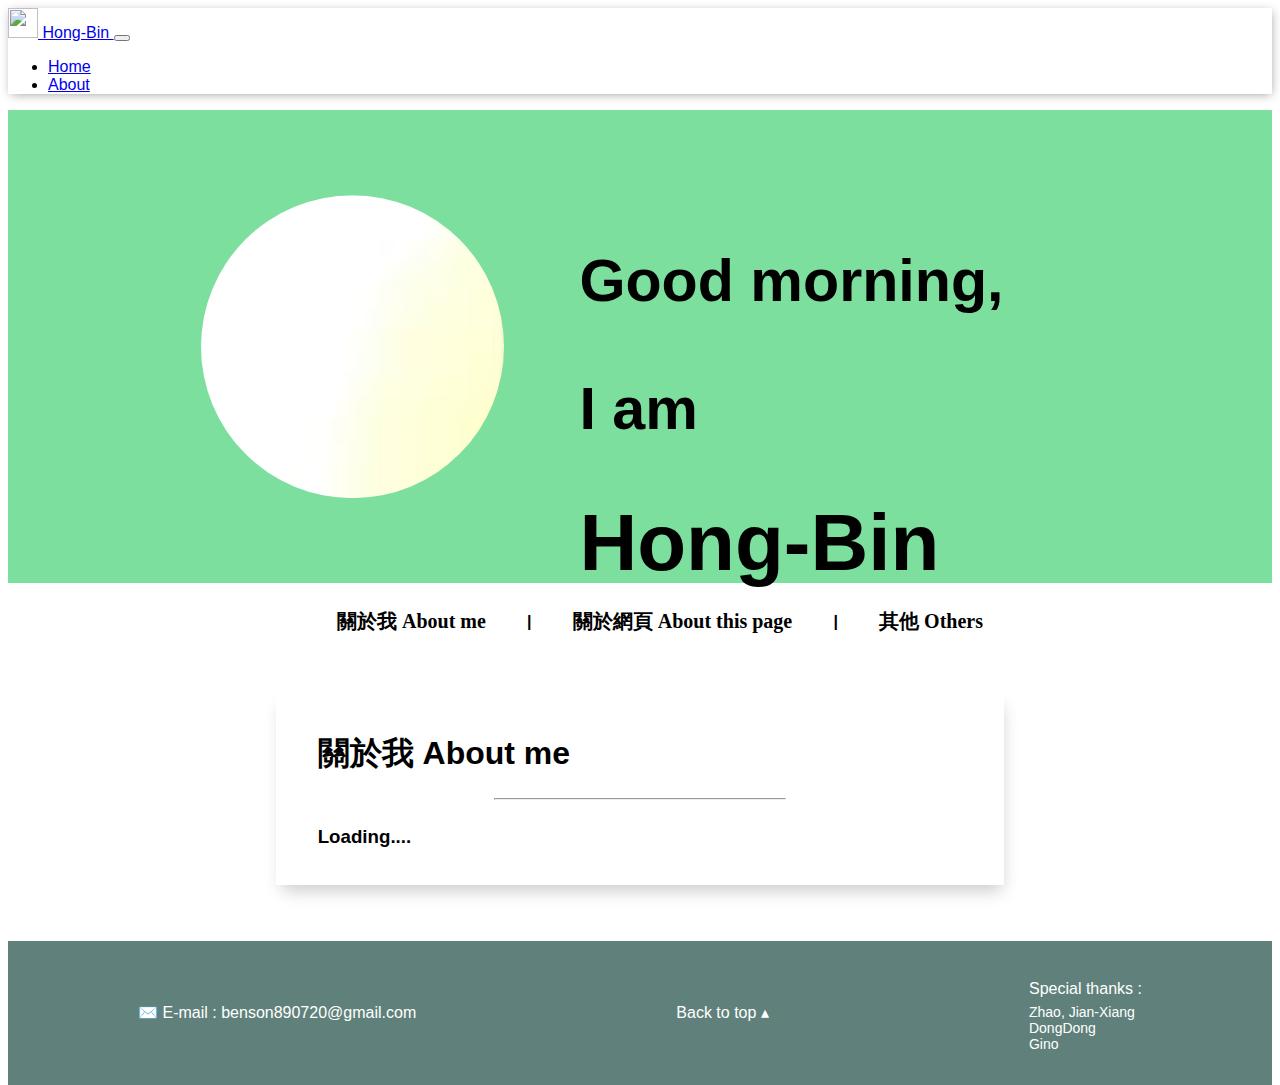
==== index.html @ 7793715a "add brief intro card" ====
<!DOCTYPE html>
<html lang="zh">

  <head>
      <meta charset="utf-8">
      <meta name="viewport" content="width=device-width, initial-scale=1">
    
      <title>Hong-Bin's website</title>
      <link href="./assets/favicon.ico" rel="shortcut icon"/>

      <link href="https://cdn.jsdelivr.net/npm/bootstrap@5.2.0/dist/css/bootstrap.min.css" rel="stylesheet" integrity="sha384-gH2yIJqKdNHPEq0n4Mqa/HGKIhSkIHeL5AyhkYV8i59U5AR6csBvApHHNl/vI1Bx" crossorigin="anonymous">
      
      <link rel="stylesheet" type="text/css" href="./css/index.css">
      <link rel="stylesheet" type="text/css" href="./css/index_phone.css">

  </head>



  <body id="body-top">

    
    <div>   <!-- [Bootstrap Navbar]  Src: https://getbootstrap.com/docs/5.2/components/navbar/  -->

      <nav class="navbar navbar-expand-lg bg-light" style="box-shadow: 1px 2px 10px -2px #9c9c9c;">
        <div class="container-fluid">
  
          <a class="navbar-brand" href="./index.html">
            <img src="./assets/favicon.ico" width="30" height="30" class="d-inline-block align-top">
            Hong-Bin
          </a>
  
          <button class="navbar-toggler" type="button" data-bs-toggle="collapse" data-bs-target="#navbarSupportedContent" aria-controls="navbarSupportedContent" aria-expanded="false" aria-label="Toggle navigation">
            <span class="navbar-toggler-icon"></span>
          </button>
  
          <div class="collapse navbar-collapse" id="navbarSupportedContent">
            <ul class="navbar-nav me-auto mb-2 mb-lg-0">
  
              <li class="nav-item">
                <a class="nav-link active" aria-current="page" href="./index.html">Home</a>
              </li>
  

  
              <li class="nav-item">
                <a class="nav-link active" href="./templates/about.html"> About </a>
              </li>
  
              <!--
                          
                <li class="nav-item">
                  <a class="nav-link active" href="https://github.com/HongBin2112"> Github </a>
                </li>

                <li class="nav-item dropdown">
                  <a class="nav-link dropdown-toggle" href="#" role="button" data-bs-toggle="dropdown" aria-expanded="false">
                    More Info
                  </a>
                  <ul class="dropdown-menu">
                    <li><a class="dropdown-item" href="#">Action</a></li>
                    <li><a class="dropdown-item" href="#">Another action</a></li>
                    <li><hr class="dropdown-divider"></li>
                    <li><a class="dropdown-item" href="#">Something else here</a></li>
                  </ul>
                </li>
                <li class="nav-item">
                  <a class="nav-link disabled">Disabled</a>
                </li>
              -->
  
            </ul>
  
            <!--
            <form class="d-flex" role="search">
              <input class="form-control me-2" type="search" placeholder="Search" aria-label="Search">
              <button class="btn btn-outline-success" type="submit">Search</button>
            </form>
            -->
  
          </div>
  
        </div>
      </nav>
    </div>



    <div id="title-banner">
      <div id="title-banner-content">

        <img src="./assets/myicon.jpeg" class="img-fluid" alt="title banner image.">

        <div id="title-banner-text">
          <h2><p class="greetings"> Hello, </p>I am </h2>
          <h1>Hong-Bin </h1>
        </div>

      </div>
    </div>


    <div class="content-options-box">
      <ul id="content-options-list" class="list-group list-group-light">

        <li class="list-group-item px-3 border-0" aria-current="true"> 
          <button type="button" id="btn-about-me" onclick="content_options_onclick()">
            關於我 About me
          </button>
        </li>

        <li class="only-on-screen-larger-500px">|</li>

        <li class="list-group-item px-3 border-0"> 
          <button type="button" id="btn-about-this-page" onclick="content_options_onclick()">
            關於網頁 About this page
          </button>
        </li>
        
        <li class="only-on-screen-larger-500px">|</li>

        <li class="list-group-item border-0"> 
          <button type="button" id="btn-others" onclick="content_options_onclick()">
            其他 Others
          </button>
        </li>

      </ul>
    </div>




    <div class="content-box">

      <div id="about-me" class="content-card-box">

        <h1> 關於我 About me </h1>
        <hr>
        
        <div class="content-card-content-box">

          <div id="about-me-text">     
            <h3>Loading....</h3>
          </div>

          <div id="about-me-img">
            
          </div>

        </div>

      </div>


      <div id="about-this-page" class="content-card-box">
        <h1> 關於網頁  About this page</h1>
        <hr>

        <div class="content-card-content-box">
          <div id="about-this-page-text">
            <h3>Loading....</h3>
          </div>

        </div>


      </div>


      <div id="others" class="content-card-box">
        <h1> 其他 Others</h1>
        <hr>

        <div class="content-card-content-box">
          <div id="others-text">
            <h3>Loading....</h3>

            <div class="brief-intro-card-box">

              <img id="python-logo" src="./assets/python-logo-only.png" class="brief-intro-card-img" alt="python logo.">
              
              <div class="brief-intro-card-text">
                <h3>1.Python </h3>
                <p>除了在學校的實作專題、IC LAB等課程，因學習『機器學習』以及『數位訊號處理』相關的內容有使用。</p>
                <p>更多的是於課外時間自學的各種相關應用。</p>
                <p>因此在一定程度上相當熟悉python，懂得尋找相關套件(Package)以自我學習來解決實作上遇到的問題。</p>
                <br>
                <p>關於我自學Python的各種相關應用，可以到下方「實作筆記」處來閱讀。</p>
                <br>
              </div>
            </div>




            <div class="brief-intro-card-box">
              
              
              <div class="brief-intro-card-text">
                <h3>2. IC</h3>
                <p>除了在學校的實作專題、IC LAB等課程，因學習『機器學習』以及『數位訊號處理』相關的內容有使用。</p>
                <p>更多的是於課外時間自學的各種相關應用。</p>
                <p>因此在一定程度上相當熟悉python，懂得尋找相關套件(Package)以自我學習來解決實作上遇到的問題。</p>
                <br>
                <p>關於我自學Python的各種相關應用，可以到下方「實作筆記」處來閱讀。</p>
                <br>
              </div>
              <img id="IC" src="./assets/layout_5to32.png" class="brief-intro-card-img" alt="python logo.">

            </div>








          </div>
        </div>

      </div>


    </div>


    <div id="footer" class="footer-box">
      <div id="footer-email" class="footer-content-box">
        <p>
          <!-- 
            <img id="footer-email-icon" src="./assets/email_icon.png" class="img-fluid" alt="footer content email icon.">
          -->
          ✉️ E-mail : benson890720@gmail.com
        </p>
      </div>

      <div class="footer-content-box">
        <a href="#body-top">
          <p> Back to top ▴</p>
        </a>
      </div>

      
      <div id="special-thanks" class="footer-content-box">
        <div class="only-on-screen-larger-500px">
          <p style="font-size: 16px; margin: 6px 0;">Special thanks :</p>
          
          <p>Zhao, Jian-Xiang</p>
          <p><a href="https://github.com/DongDong-Zoez">DongDong</a></p>
          <p>Gino</p>
          
        </div>
      </div>

      
    </div>

  </body>


    
  <script src="https://cdn.jsdelivr.net/npm/bootstrap@5.2.0/dist/js/bootstrap.bundle.min.js" integrity="sha384-A3rJD856KowSb7dwlZdYEkO39Gagi7vIsF0jrRAoQmDKKtQBHUuLZ9AsSv4jD4Xa" crossorigin="anonymous"></script>
    
  <script src="./js/index.js"> </script>
  <script src="./js/index_onclick.js"> </script>

</html>
---- css/index.css ----
/*
Reference : 
[1] : "css3 transition animation on load? " ; https://stackoverflow.com/questions/6805482/css3-transition-animation-on-load
[2] : "【分享】CSS-底線畫起來!底線動起來+尾聲 " ; https://ithelp.ithome.com.tw/articles/10279532 

*/




/* global */
@import url(https://fonts.googleapis.com/earlyaccess/cwtexyen.css);

html, body {
    height: 100%;
}

body{
    /*'cwTeXYen' 圓體字體*/
    font-family: 'Noto Sans TC',sans-serif !important;
}


@keyframes slide_left_to_right {
    0% {
      transform: translateX(-5%);
      opacity: 0;
    }
    100% {
      transform: translateX(0);
      opacity: 1;
    }
}

@media screen and (max-width: 500px){
    .only-on-screen-larger-500px{
        display: none;
    }
}



/* ID */

#about-me{
    visibility:visible;
    display: block;
}


#about-this-page{
    visibility:hidden;
    display: none;
}

#others{
    visibility:hidden;
    display: none;
}


/* ID -> title */
#title-banner{
    width: 100%;
    height: 52.5%;
    
    background-color:#7cdf9e;
}


#title-banner-content{
    display: flex;
    justify-content: center;
    align-items: center;
    flex-direction: row;

    padding: 0.5% 0%;
    margin: auto;

    height: 67.5%;

    /* align center (without using flex)*/
    position: relative;
    top:50%;
    left: 50%;
    transform: translate(-50%, -50%);
}

#title-banner-content img{
    height:95%;
    border-radius: 100%;
}

#title-banner-text{
    margin: auto 6%;
    font-family: sans-serif;

    /* Ref:[1] */
    animation-duration: 1s;                 /* the duration of the animation */
    animation-timing-function: ease-out;    /* how the animation will behave */
    animation-delay: 0s;                    /* how long to delay the animation from starting */
    animation-iteration-count: 1;           /* how many times the animation will play */
    animation-name: slide_left_to_right;    /* the name of the animation we defined above */
    
}
#title-banner-text h1{
    font-size: 500%;
    font-weight: bold;
}
#title-banner-text h2{
    font-size: 370%;
}










/* CLASS */
.my-icon{
    height:16px;
}



.content-box{
    display: flex;
    justify-content: center;
    flex-direction: column;

    margin:0.5% 20% 2% 20%;
}




.content-options-box{
    margin:24px 2%;

    display: flex;
    justify-content: center;
    align-items:center;
    flex-direction: row;
    
}

/* becareful! below 2 setting are ID setting, and only implement when screen>500px. */
@media screen and (min-width: 500px){
    #content-options-list{
        width: 100%;
        margin: 0%;
    
        display:flex;
        justify-content: center;
        align-items: center;
        flex-direction: row;
    }
    
    #content-options-list li{
        list-style-type:none;
        margin:0% 1.5%;
    
        font-weight: bold;
    }
}


.content-options-box button{
    outline:none;
    background-color: transparent;
    border: none;

    font-family:"cwTeXYen";
    font-size:1.25em;
    font-weight: bold;

    transition : 0.25s ease-in;
}

.content-options-box button::after{
    content:" ";
    display:block; 
    width: 0%;
    height: 2px;
    background-color: #000;
    transition: .3s;
  }

.content-options-box button:hover{
    opacity : 1;
    transform : scale(1.05);
}

.content-options-box button:hover::after{
    width:100%;
}







.content-card-box{
    margin:4% 2%;
    padding: 2.5% 5.5%;

    box-shadow:2px 10px 16px -4px rgba(0,0,0,0.2);
    transition:0.4s;
    /*text-align: center;*/
}

.content-card-box h1{
    /*font-size:1.2em;*/
    font-weight: bold;
}


.content-card-box hr{
    width: 45%;
    margin-top: 18px;
    margin-bottom: 26px;
}

.content-card-content-box p{
    font-size:1.2em;
    margin-bottom: 6px;
}

.content-card-content-box br{
    margin: 8px 0;
}






.brief-intro-card-box{
    padding: 1% 0;
    width: 100%;

    display:flex;
    justify-content: center;
    align-items: center;
    flex-direction: row; 
}

.brief-intro-card-img{
    width: 22.5%;
    max-height: 330px;
    margin: 0 auto 0 2%;

}

.brief-intro-card-text{
    width: 65%;
    margin: 0 0 0 2%;
}



/* footer */ 
.footer-box{
    width: 100%;
    height: 16%;
    background-color: #0b3e34a6;
    color: #FFFFFF;

    display: flex;
    flex-direction: row;
    justify-content: space-around;
}

.footer-box p{
    margin: 0;
}
.footer-box a{
    all: unset;
    cursor: pointer;
}

.footer-content-box{
    margin: 2.8% 2.5%;
    /*margin-bottom: 3.5%;*/
    width: auto;
    
    display: flex;
    flex-direction: column;
    justify-content: center;
    align-items: center;
}

#footer-email-icon{
    margin-right: 4px;
    height:30px;
}

#special-thanks p{
    font-size: 14px;
}
---- css/index_phone.css ----
@keyframes slide_top_to_bottom {
    0% {
      transform: translateY(-2.5%);
      opacity: 0;
    }
    100% {
      transform: translateY(0);
      opacity: 1;
    }
}

/* css when window width<815px */
@media screen and (max-width: 815px){
    #title-banner-icon{
        height: 80%;
        margin-bottom: 3% ;
        margin-left: 1%;
        border-radius: 100%;
    }

    #title-banner-text h1{
        font-size: 390%;
        font-weight: bold;
    }

    #title-banner-text h2{
        font-size: 290%;
    } 

}



/* css when window width<500 */
@media screen and (max-width: 500px){

    #title-banner{
        width: 100%;
        height: 60%;
        
        background-color:#7cdf9e;
    }
    
    #title-banner-content{
        display: flex;
        justify-content: center;
        align-items: center;
        flex-direction: column;
    
        padding: 0.5% 0%;
        margin-bottom: 3%;
    
        height: 88%;
    
    }

    #title-banner-content img{
        margin-bottom: 3% ;
        border-radius: 100%;
    }

    #title-banner-text{
        margin: 5% 1%;
        font-family: sans-serif;
    
        animation-name: slide_top_to_bottom;
    }
    
    #title-banner-text h1{
        font-size: 370%;
        font-weight: bold;
    }
    #title-banner-text h2{
        font-size: 290%;
    }





    /* CLASS */

    .content-box{ 
        margin:0.5% 8% 2% 8%;
    }

    .content-card-box{
        margin:4% 2%;
        padding: 3% 8%;
    
        box-shadow:2px 10px 16px -4px rgba(0,0,0,0.2);
        transition:0.3s;
    }


    .content-options-box{
        margin:24px 8px;
    }







    .brief-intro-card-box{
        padding: 1% 0;
        width: 100%;
    
        display:flex;
        justify-content: center;
        align-items: center;
        text-align: center;
        flex-direction: column; 
    }

    .brief-intro-card-img{
        width: auto;
        max-height: 330px;
        margin: 2% auto;
    }

    .brief-intro-card-text{
        width: auto;
        margin:auto;
    }





    /* footer */ 
    .footer-box{
        width: 100%;
        height: auto;

        display: flex;
        flex-direction: column;
        justify-content: center;
        align-items: center;
        text-align: center;
    }

    .footer-content-box{
        margin: 3% 2.5%;
        width: 45%;
    }    

    #special-thanks{
        display: flex;
        flex-direction: column;
        justify-content: center;
    }


}



/* css when window height<700 (Rotate) */
@media screen and (max-height: 700px){
    #title-banner{
        width: 100%;
        height: 100%;
        padding: 0.8% 0.5%;
    }
}
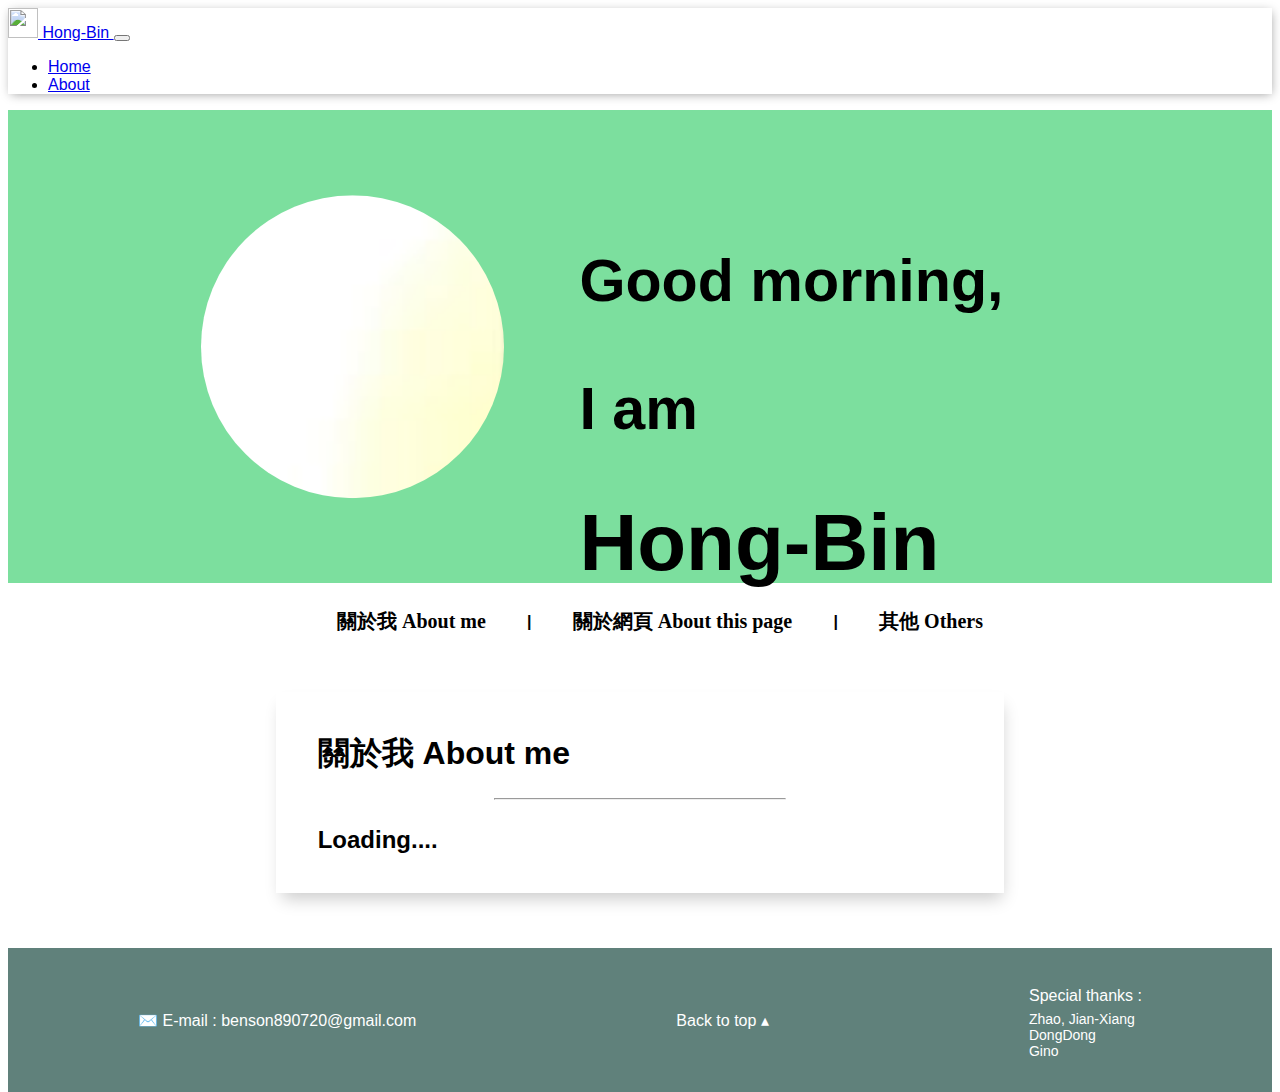
==== commit 1fb6fe55: "add brief intro card" ====
--- a/index.html
+++ b/index.html
@@ -141,11 +141,7 @@
         <div class="content-card-content-box">
 
           <div id="about-me-text">     
-            <h3>Loading....</h3>
-          </div>
-
-          <div id="about-me-img">
-            
+            <h2>Loading....</h2>
           </div>
 
         </div>
@@ -159,7 +155,7 @@
 
         <div class="content-card-content-box">
           <div id="about-this-page-text">
-            <h3>Loading....</h3>
+            <h2>Loading....</h2>
           </div>
 
         </div>
@@ -174,14 +170,14 @@
 
         <div class="content-card-content-box">
           <div id="others-text">
-            <h3>Loading....</h3>
-
+            <h2>Loading....</h2>
+            <br>
+
+            
             <div class="brief-intro-card-box">
-
-              <img id="python-logo" src="./assets/python-logo-only.png" class="brief-intro-card-img" alt="python logo.">
               
               <div class="brief-intro-card-text">
-                <h3>1.Python </h3>
+                <h3>1.Python</h3>
                 <p>除了在學校的實作專題、IC LAB等課程，因學習『機器學習』以及『數位訊號處理』相關的內容有使用。</p>
                 <p>更多的是於課外時間自學的各種相關應用。</p>
                 <p>因此在一定程度上相當熟悉python，懂得尋找相關套件(Package)以自我學習來解決實作上遇到的問題。</p>
@@ -189,6 +185,9 @@
                 <p>關於我自學Python的各種相關應用，可以到下方「實作筆記」處來閱讀。</p>
                 <br>
               </div>
+
+              <img id="python-logo" src="./assets/python-logo-only.png" class="brief-intro-card-img" alt="python logo.">
+
             </div>
 
 
--- a/css/index.css
+++ b/css/index.css
@@ -228,6 +228,12 @@
     margin-bottom: 26px;
 }
 
+.content-card-content-box h3{
+    font-size:1.6em;
+    text-align: center;
+    margin-bottom: 12px;
+}
+
 .content-card-content-box p{
     font-size:1.2em;
     margin-bottom: 6px;
@@ -255,13 +261,13 @@
 .brief-intro-card-img{
     width: 22.5%;
     max-height: 330px;
-    margin: 0 auto 0 2%;
+    margin: 2% 2.5% 0 2.5%;
 
 }
 
 .brief-intro-card-text{
     width: 65%;
-    margin: 0 0 0 2%;
+    margin: 0 2% 0 2%;
 }
 
 
--- a/css/index_phone.css
+++ b/css/index_phone.css
@@ -30,6 +30,28 @@
     #title-banner-text h2{
         font-size: 290%;
     } 
+
+    .brief-intro-card-box{
+        padding: 1% 0;
+        width: 100%;
+    
+        display:flex;
+        justify-content: center;
+        align-items: center;
+        text-align: center;
+        flex-direction: column-reverse; 
+    }
+
+    .brief-intro-card-img{
+        width: auto;
+        max-height: 300px;
+        margin: 2% auto;
+    }
+
+    .brief-intro-card-text{
+        width: auto;
+        margin:auto;
+    }
 
 }
 
@@ -106,7 +128,6 @@
 
 
 
-
     .brief-intro-card-box{
         padding: 1% 0;
         width: 100%;
@@ -115,7 +136,7 @@
         justify-content: center;
         align-items: center;
         text-align: center;
-        flex-direction: column; 
+        flex-direction: column-reverse; 
     }
 
     .brief-intro-card-img{
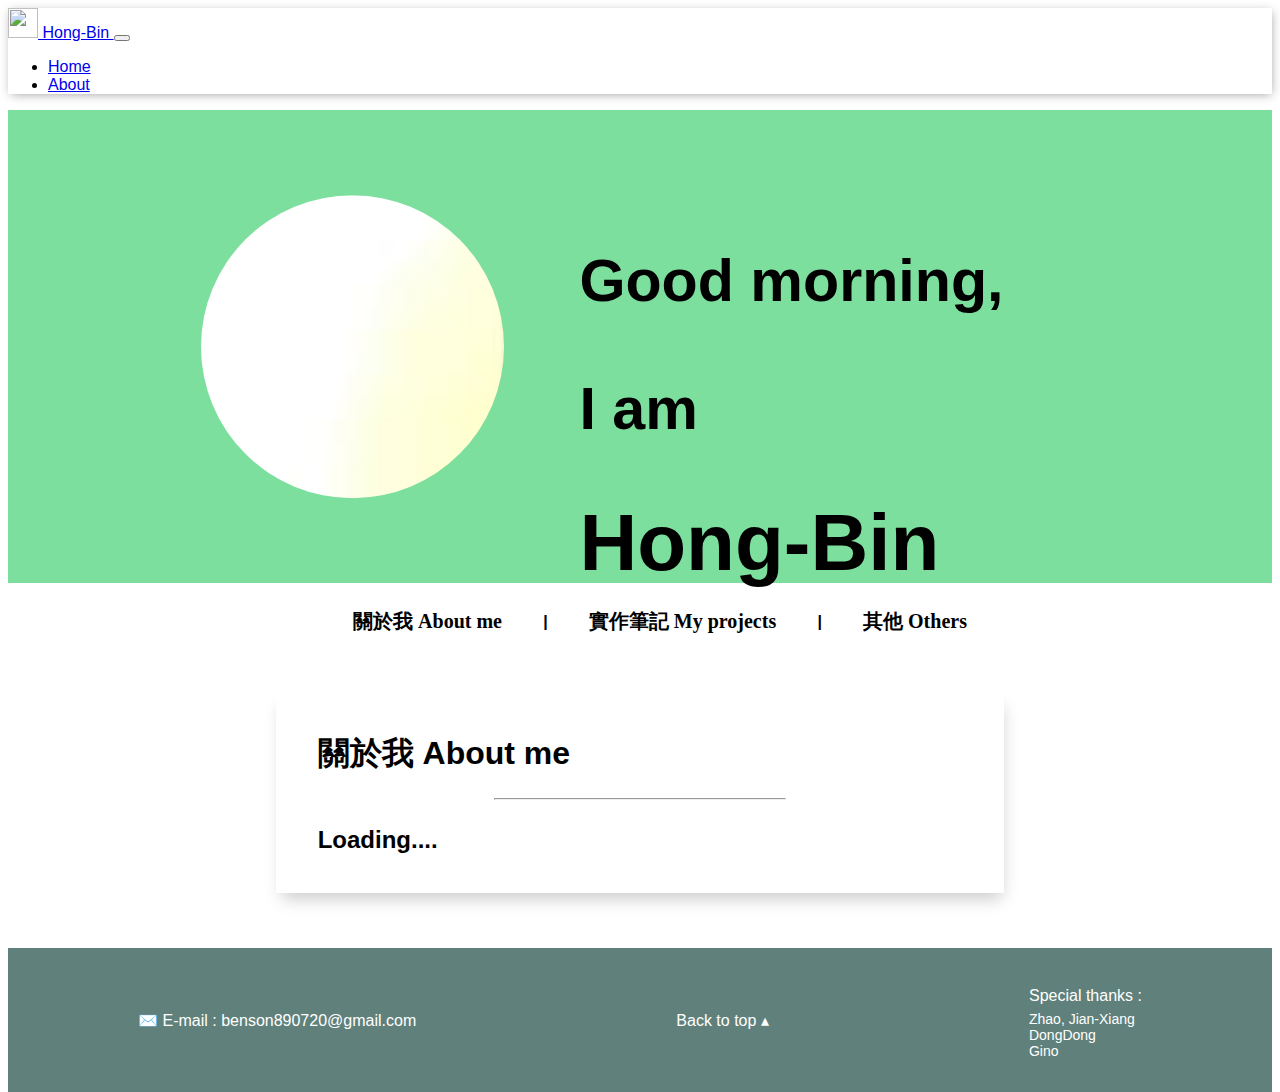
==== commit 2f844fd8: "add some js using vue" ====
--- a/index.html
+++ b/index.html
@@ -41,43 +41,11 @@
                 <a class="nav-link active" aria-current="page" href="./index.html">Home</a>
               </li>
   
-
-  
               <li class="nav-item">
                 <a class="nav-link active" href="./templates/about.html"> About </a>
               </li>
   
-              <!--
-                          
-                <li class="nav-item">
-                  <a class="nav-link active" href="https://github.com/HongBin2112"> Github </a>
-                </li>
-
-                <li class="nav-item dropdown">
-                  <a class="nav-link dropdown-toggle" href="#" role="button" data-bs-toggle="dropdown" aria-expanded="false">
-                    More Info
-                  </a>
-                  <ul class="dropdown-menu">
-                    <li><a class="dropdown-item" href="#">Action</a></li>
-                    <li><a class="dropdown-item" href="#">Another action</a></li>
-                    <li><hr class="dropdown-divider"></li>
-                    <li><a class="dropdown-item" href="#">Something else here</a></li>
-                  </ul>
-                </li>
-                <li class="nav-item">
-                  <a class="nav-link disabled">Disabled</a>
-                </li>
-              -->
-  
             </ul>
-  
-            <!--
-            <form class="d-flex" role="search">
-              <input class="form-control me-2" type="search" placeholder="Search" aria-label="Search">
-              <button class="btn btn-outline-success" type="submit">Search</button>
-            </form>
-            -->
-  
           </div>
   
         </div>
@@ -112,8 +80,8 @@
         <li class="only-on-screen-larger-500px">|</li>
 
         <li class="list-group-item px-3 border-0"> 
-          <button type="button" id="btn-about-this-page" onclick="content_options_onclick()">
-            關於網頁 About this page
+          <button type="button" id="btn-my-projects" onclick="content_options_onclick()">
+            實作筆記 My projects
           </button>
         </li>
         
@@ -163,6 +131,20 @@
 
       </div>
 
+      <div id="my-projects" class="content-card-box">
+        <h1> 實作筆記 My projects </h1>
+        <hr> 
+
+        <div class="content-card-content-box">
+
+          <div id="my-projects-text">     
+            <h2>Loading....</h2>
+          </div>
+
+        </div>
+
+      </div>
+
 
       <div id="others" class="content-card-box">
         <h1> 其他 Others</h1>
@@ -170,7 +152,7 @@
 
         <div class="content-card-content-box">
           <div id="others-text">
-            <h2>Loading....</h2>
+            <h4> My E-mail : benson890720@gmail.com</h4>
             <br>
 
             
--- a/css/index.css
+++ b/css/index.css
@@ -55,10 +55,16 @@
     display: none;
 }
 
+#my-projects{
+    visibility:hidden;
+    display: none; 
+}
+
 #others{
     visibility:hidden;
     display: none;
 }
+
 
 
 /* ID -> title */
--- a/css/index_phone.css
+++ b/css/index_phone.css
@@ -142,6 +142,7 @@
     .brief-intro-card-img{
         width: auto;
         max-height: 330px;
+        max-width: 100%;
         margin: 2% auto;
     }
 
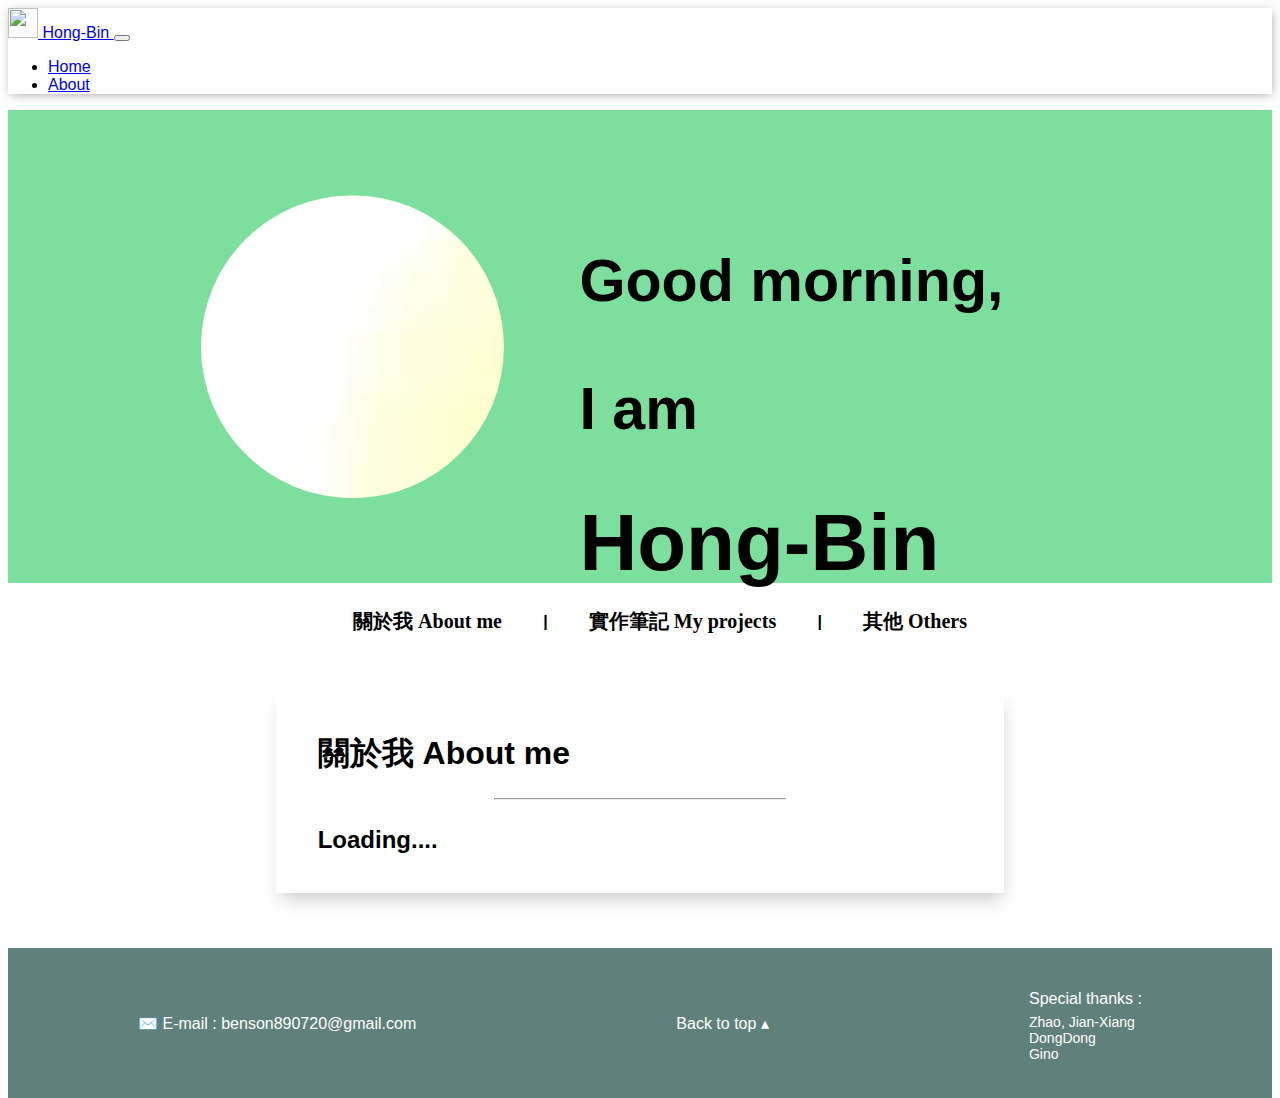
==== commit c4f17677: "a little modify" ====
--- a/index.html
+++ b/index.html
@@ -117,33 +117,31 @@
       </div>
 
 
-      <div id="about-this-page" class="content-card-box">
-        <h1> 關於網頁  About this page</h1>
-        <hr>
-
-        <div class="content-card-content-box">
-          <div id="about-this-page-text">
-            <h2>Loading....</h2>
-          </div>
-
-        </div>
-
-
-      </div>
 
       <div id="my-projects" class="content-card-box">
+
         <h1> 實作筆記 My projects </h1>
         <hr> 
-
-        <div class="content-card-content-box">
-
-          <div id="my-projects-text">     
-            <h2>Loading....</h2>
-          </div>
-
-        </div>
-
-      </div>
+        <br>
+        <div id="my-projects-content">     
+          <div v-for="prop in cards">
+            <br>
+            <card-template 
+              v-bind:title="prop.title"
+              v-bind:content="prop.content"
+              v-bind:image-path="prop.imagePath"
+              v-bind:image-alt="prop.imageAlt"
+              v-bind:card-box-class="prop.cardBoxClass"
+            >
+            </card-template>
+            <br>
+            <hr class="split-hr">
+          </div>
+        </div>
+
+      </div>
+
+
 
 
       <div id="others" class="content-card-box">
@@ -152,50 +150,9 @@
 
         <div class="content-card-content-box">
           <div id="others-text">
-            <h4> My E-mail : benson890720@gmail.com</h4>
             <br>
-
-            
-            <div class="brief-intro-card-box">
-              
-              <div class="brief-intro-card-text">
-                <h3>1.Python</h3>
-                <p>除了在學校的實作專題、IC LAB等課程，因學習『機器學習』以及『數位訊號處理』相關的內容有使用。</p>
-                <p>更多的是於課外時間自學的各種相關應用。</p>
-                <p>因此在一定程度上相當熟悉python，懂得尋找相關套件(Package)以自我學習來解決實作上遇到的問題。</p>
-                <br>
-                <p>關於我自學Python的各種相關應用，可以到下方「實作筆記」處來閱讀。</p>
-                <br>
-              </div>
-
-              <img id="python-logo" src="./assets/python-logo-only.png" class="brief-intro-card-img" alt="python logo.">
-
-            </div>
-
-
-
-
-            <div class="brief-intro-card-box">
-              
-              
-              <div class="brief-intro-card-text">
-                <h3>2. IC</h3>
-                <p>除了在學校的實作專題、IC LAB等課程，因學習『機器學習』以及『數位訊號處理』相關的內容有使用。</p>
-                <p>更多的是於課外時間自學的各種相關應用。</p>
-                <p>因此在一定程度上相當熟悉python，懂得尋找相關套件(Package)以自我學習來解決實作上遇到的問題。</p>
-                <br>
-                <p>關於我自學Python的各種相關應用，可以到下方「實作筆記」處來閱讀。</p>
-                <br>
-              </div>
-              <img id="IC" src="./assets/layout_5to32.png" class="brief-intro-card-img" alt="python logo.">
-
-            </div>
-
-
-
-
-
-
+            <h4> E-mail : benson890720@gmail.com</h4>
+            <h4> github : <a href="https://github.com/HongBin2112/my_website">https://github.com/HongBin2112/my_website</a></h4>
 
 
           </div>
@@ -210,9 +167,6 @@
     <div id="footer" class="footer-box">
       <div id="footer-email" class="footer-content-box">
         <p>
-          <!-- 
-            <img id="footer-email-icon" src="./assets/email_icon.png" class="img-fluid" alt="footer content email icon.">
-          -->
           ✉️ E-mail : benson890720@gmail.com
         </p>
       </div>
@@ -246,5 +200,7 @@
     
   <script src="./js/index.js"> </script>
   <script src="./js/index_onclick.js"> </script>
+  <script src="https://cdn.jsdelivr.net/npm/vue/dist/vue.js"></script>
+  <script src="./js/render_vue.js"></script>
 
 </html>
--- a/css/index.css
+++ b/css/index.css
@@ -122,6 +122,39 @@
 
 
 
+#my-projects.content-card-box{
+    padding: 2.5% 2.5%;
+}
+
+#my-projects h1{
+    margin-left: 3%;
+}
+#my-projects hr{
+    margin-left: 3%;
+}
+
+
+#my-projects-content .split-hr{
+    text-align: center;
+    width: 80%;
+    margin: 12px auto;
+    border-top: 5px double; 
+}
+#my-projects-content hr{
+    text-align: center;
+    width: 100%;
+    margin: 16px auto;
+}
+#my-projects-content p{
+    font-size:1.2em;
+    margin-bottom: 4px;
+}
+#my-projects-content h3{
+    font-weight: bold;
+    font-size:2em;
+    margin-bottom: 12px;
+}
+
 
 
 
@@ -267,14 +300,74 @@
 .brief-intro-card-img{
     width: 22.5%;
     max-height: 330px;
-    margin: 2% 2.5% 0 2.5%;
-
+    margin: 2% 2.5% 2% 2.5%;
+
+    transition: 0.6s;
+}
+
+.brief-intro-card-img:hover{
+    transform : scale(1.08);
 }
 
 .brief-intro-card-text{
     width: 65%;
     margin: 0 2% 0 2%;
 }
+
+
+
+
+
+
+.projects-brief-intro-card-box{
+    margin: 2% 0%;
+    padding: 1% 0;
+
+    display:flex;
+    justify-content: center;
+    align-items: center;
+    flex-direction: row; 
+
+    border-style: solid;
+    border-radius: 10px;
+    border-width:3px;
+    /*border-color:rgba(76, 90, 85, 0.719);*/
+}
+
+.projects-brief-intro-card-box .brief-intro-card-text{
+    margin: 2% 3% 2% 2%;
+}
+
+
+.projects-brief-intro-card-box-column{
+    margin: 2% 0%;
+    padding: 1% 0;
+
+    display:flex;
+    justify-content: center;
+    align-items: center;
+    flex-direction: column; 
+
+    border-style: solid;
+    border-radius: 10px;
+    border-width:3px;
+}
+
+.projects-brief-intro-card-box-column .brief-intro-card-img{
+    max-height: 100%;
+    max-width: 80%;
+    width: 100%;
+}
+
+.projects-brief-intro-card-box .brief-intro-card-text{
+    width: 85%;
+}
+
+
+
+
+
+
 
 
 
@@ -282,12 +375,17 @@
 .footer-box{
     width: 100%;
     height: 16%;
+
+    min-height: 150px;
+
     background-color: #0b3e34a6;
     color: #FFFFFF;
 
     display: flex;
     flex-direction: row;
     justify-content: space-around;
+    align-items: center;
+
 }
 
 .footer-box p{
@@ -299,20 +397,16 @@
 }
 
 .footer-content-box{
-    margin: 2.8% 2.5%;
+    margin: 2.8% 0;
     /*margin-bottom: 3.5%;*/
     width: auto;
     
     display: flex;
     flex-direction: column;
-    justify-content: center;
-    align-items: center;
-}
-
-#footer-email-icon{
-    margin-right: 4px;
-    height:30px;
-}
+    /*justify-content: center;*/
+    /*align-items: center;*/
+}
+
 
 #special-thanks p{
     font-size: 14px;
--- a/css/index_phone.css
+++ b/css/index_phone.css
@@ -45,6 +45,7 @@
     .brief-intro-card-img{
         width: auto;
         max-height: 300px;
+        max-width: 100%;
         margin: 2% auto;
     }
 
@@ -52,6 +53,27 @@
         width: auto;
         margin:auto;
     }
+
+
+
+
+
+    .projects-brief-intro-card-box{
+        margin: 2% 0%;
+        padding: 1% 0;
+    
+        display:flex;
+        justify-content: center;
+        align-items: center;
+        flex-direction: column; 
+
+        border-style: none;
+    }
+
+    .projects-brief-intro-card-box-column{
+        border-style: none;
+    }
+
 
 }
 
@@ -75,9 +97,8 @@
     
         padding: 0.5% 0%;
         margin-bottom: 3%;
-    
+
         height: 88%;
-    
     }
 
     #title-banner-content img{
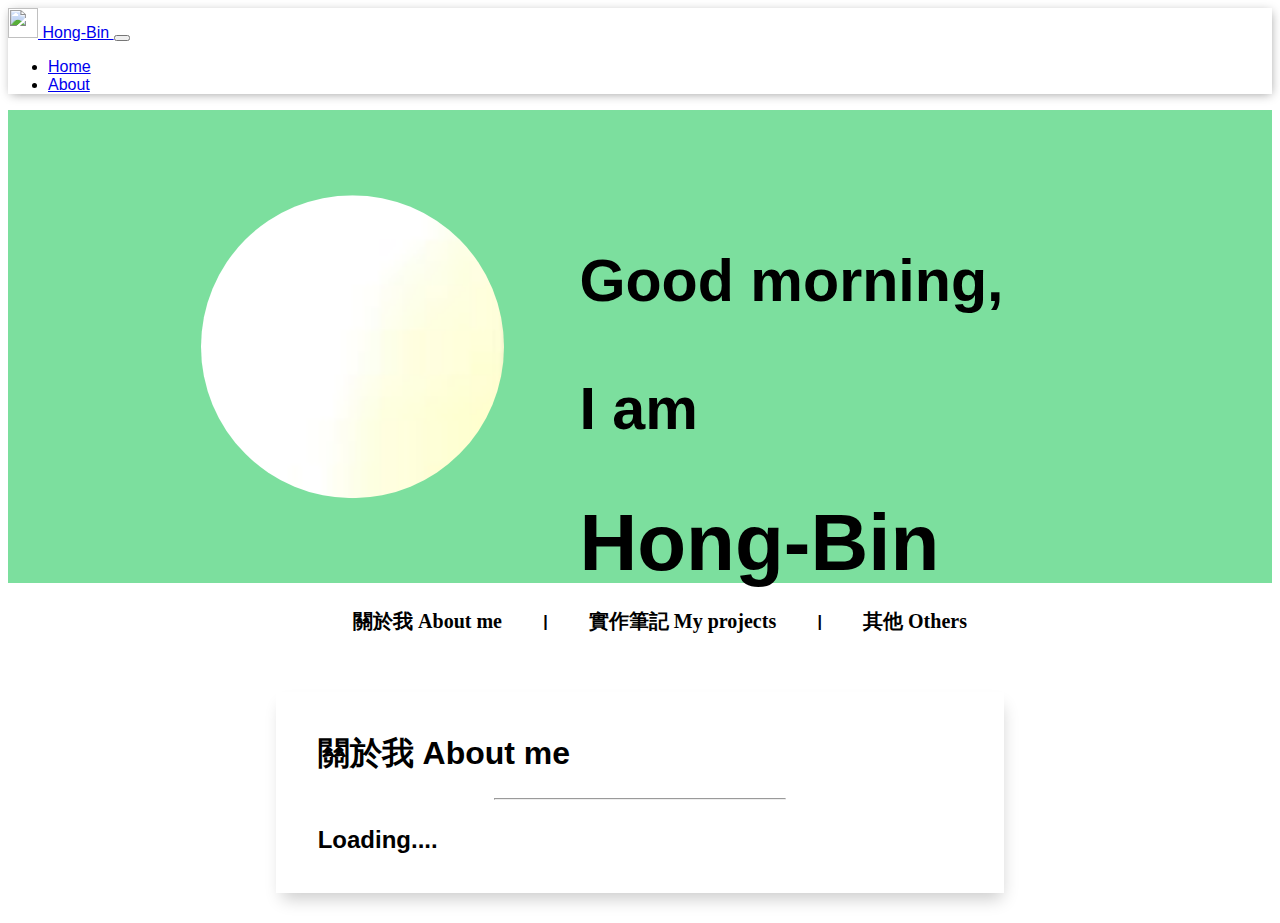
==== commit 1600a45e: "use Vue to write footer" ====
--- a/index.html
+++ b/index.html
@@ -8,10 +8,18 @@
       <title>Hong-Bin's website</title>
       <link href="./assets/favicon.ico" rel="shortcut icon"/>
 
+
+
       <link href="https://cdn.jsdelivr.net/npm/bootstrap@5.2.0/dist/css/bootstrap.min.css" rel="stylesheet" integrity="sha384-gH2yIJqKdNHPEq0n4Mqa/HGKIhSkIHeL5AyhkYV8i59U5AR6csBvApHHNl/vI1Bx" crossorigin="anonymous">
       
+      <script src="https://cdn.jsdelivr.net/npm/bootstrap@5.2.0/dist/js/bootstrap.bundle.min.js" integrity="sha384-A3rJD856KowSb7dwlZdYEkO39Gagi7vIsF0jrRAoQmDKKtQBHUuLZ9AsSv4jD4Xa" crossorigin="anonymous"></script>
+      <script src="https://cdn.jsdelivr.net/npm/vue/dist/vue.js"></script> 
+
+
       <link rel="stylesheet" type="text/css" href="./css/index.css">
+      <link rel="stylesheet" type="text/css" href="./css/footer.css">
       <link rel="stylesheet" type="text/css" href="./css/index_phone.css">
+
 
   </head>
 
@@ -164,43 +172,20 @@
     </div>
 
 
-    <div id="footer" class="footer-box">
-      <div id="footer-email" class="footer-content-box">
-        <p>
-          ✉️ E-mail : benson890720@gmail.com
-        </p>
-      </div>
+    <div id="app">
+      <myapp></myapp>
+    </div>
 
-      <div class="footer-content-box">
-        <a href="#body-top">
-          <p> Back to top ▴</p>
-        </a>
-      </div>
-
-      
-      <div id="special-thanks" class="footer-content-box">
-        <div class="only-on-screen-larger-500px">
-          <p style="font-size: 16px; margin: 6px 0;">Special thanks :</p>
-          
-          <p>Zhao, Jian-Xiang</p>
-          <p><a href="https://github.com/DongDong-Zoez">DongDong</a></p>
-          <p>Gino</p>
-          
-        </div>
-      </div>
-
-      
-    </div>
+    <script src="./js/index.js"> </script>
+    <script src="./js/index_onclick.js"> </script>
+    <script src="./js/footer_v2.js"></script>
+    <script src="./js/render_vue.js"></script>
 
   </body>
 
 
     
-  <script src="https://cdn.jsdelivr.net/npm/bootstrap@5.2.0/dist/js/bootstrap.bundle.min.js" integrity="sha384-A3rJD856KowSb7dwlZdYEkO39Gagi7vIsF0jrRAoQmDKKtQBHUuLZ9AsSv4jD4Xa" crossorigin="anonymous"></script>
-    
-  <script src="./js/index.js"> </script>
-  <script src="./js/index_onclick.js"> </script>
-  <script src="https://cdn.jsdelivr.net/npm/vue/dist/vue.js"></script>
-  <script src="./js/render_vue.js"></script>
+
+
 
 </html>
--- a/css/index.css
+++ b/css/index.css
@@ -371,43 +371,3 @@
 
 
 
-/* footer */ 
-.footer-box{
-    width: 100%;
-    height: 16%;
-
-    min-height: 150px;
-
-    background-color: #0b3e34a6;
-    color: #FFFFFF;
-
-    display: flex;
-    flex-direction: row;
-    justify-content: space-around;
-    align-items: center;
-
-}
-
-.footer-box p{
-    margin: 0;
-}
-.footer-box a{
-    all: unset;
-    cursor: pointer;
-}
-
-.footer-content-box{
-    margin: 2.8% 0;
-    /*margin-bottom: 3.5%;*/
-    width: auto;
-    
-    display: flex;
-    flex-direction: column;
-    /*justify-content: center;*/
-    /*align-items: center;*/
-}
-
-
-#special-thanks p{
-    font-size: 14px;
-}--- a/css/footer.css
+++ b/css/footer.css
@@ -0,0 +1,38 @@
+/* footer */ 
+
+#footer{
+    width: 100%;
+    max-width:100%;
+
+    background-color: #0b3e34a6;
+    color: #FFFFFF;
+}
+
+
+#footer .col{
+    height: 150px;
+
+    display: flex;
+    justify-content: center;
+    align-items: center;
+    flex-direction: column; 
+}
+
+#footer .sub-title{
+    
+    font-size:1.25em;
+    font-weight: bold;
+
+    color: #c3c3c3;
+}
+
+#footer a{
+    all: unset;
+    cursor: pointer;
+    
+}
+
+#footer p{
+    margin-bottom: 2px ;
+    
+}